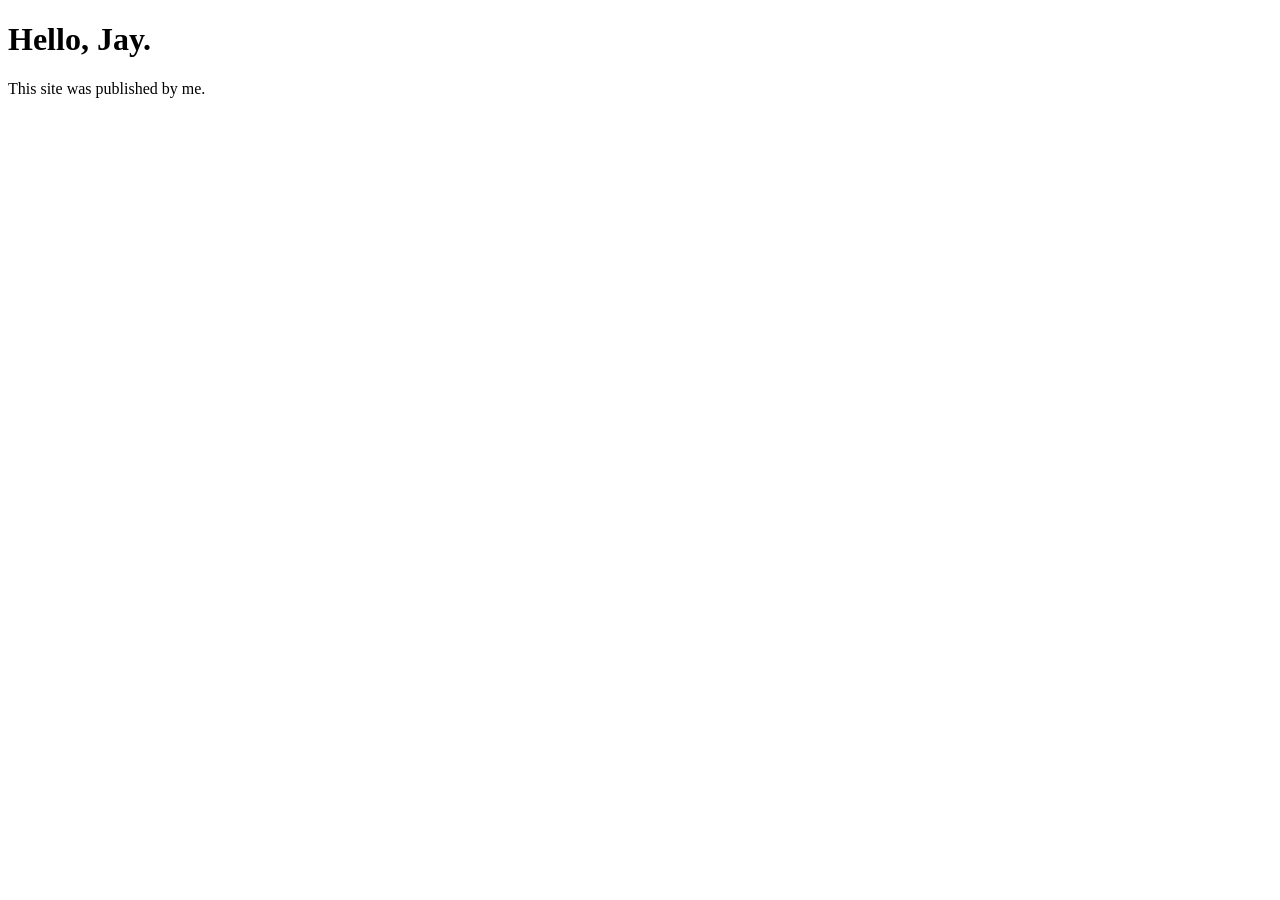
==== index.html @ 4fcdc7b3 "Create index.html added my name" ====
<!DOCTYPE html>
<html lang="en">
<head>
  <meta charset="UTF-8">
  <meta name="viewport" content="width=device-width, initial-scale=1.0">
  <title>My GRA 2600 Site</title>
</head>
<body>
  <h1>Hello, Jay.</h1>
  <p>This site was published by me.</p>
</body>
</html>
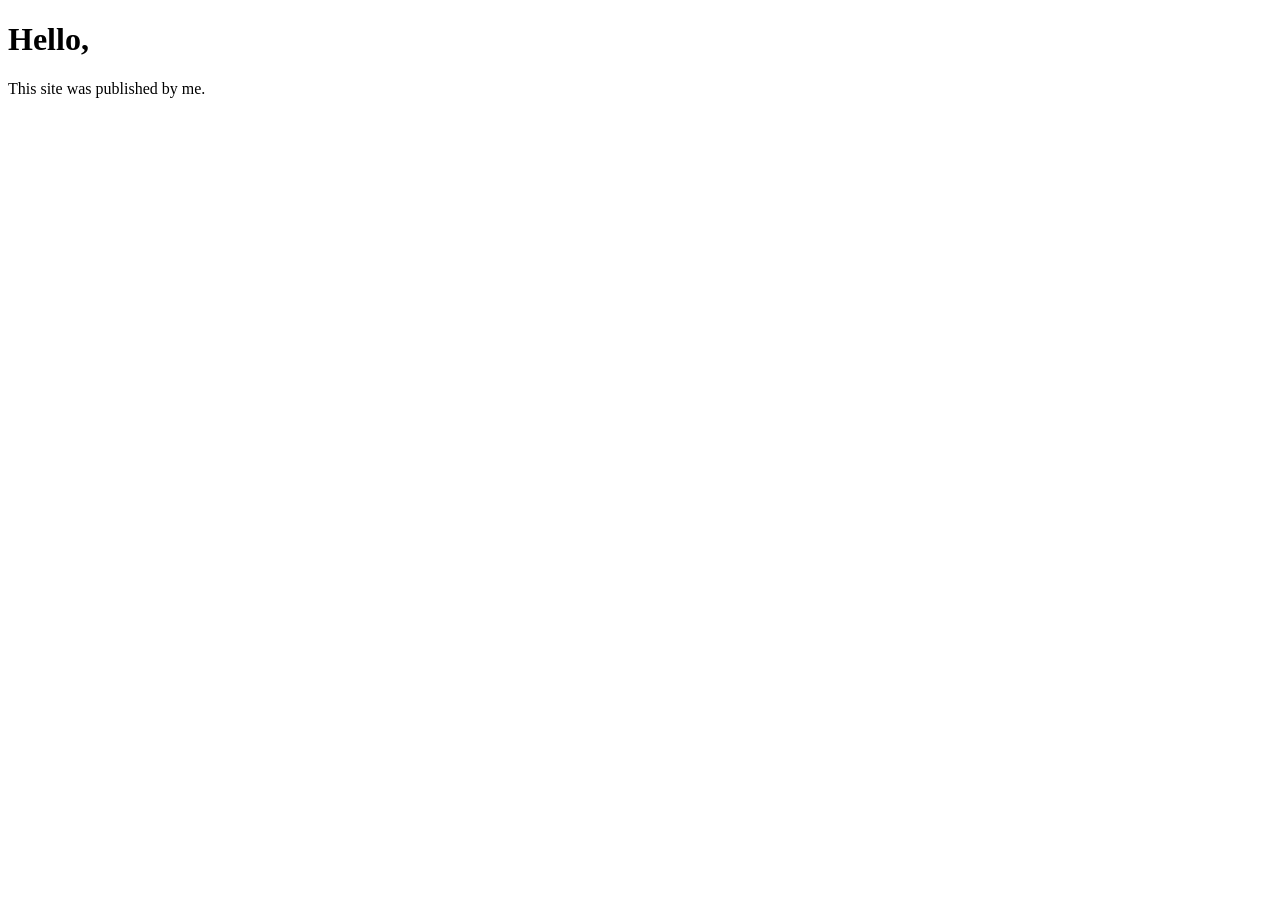
==== commit 0fa0fa2d: "Update index.html removed jay" ====
--- a/index.html
+++ b/index.html
@@ -6,7 +6,7 @@
   <title>My GRA 2600 Site</title>
 </head>
 <body>
-  <h1>Hello, Jay.</h1>
+  <h1>Hello, </h1>
   <p>This site was published by me.</p>
 </body>
 </html>
